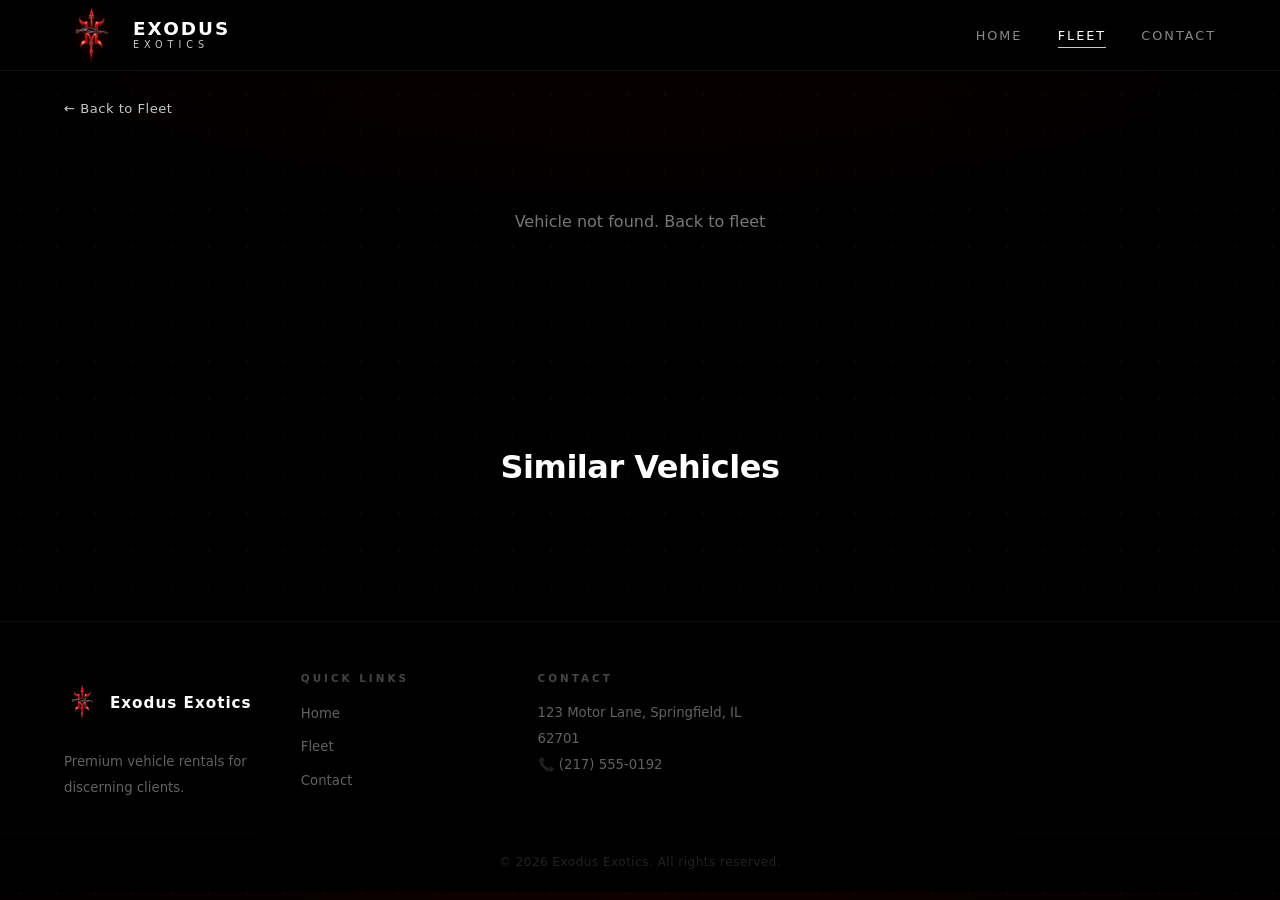
==== car.html @ 850cd9f9 "Initial commit — Exodus Exotics website Co-Authored-By: Claude Sonnet 4.6 <noreply@anthropic.com>" ====
<!DOCTYPE html>
<html lang="en">
<head>
  <meta charset="UTF-8" />
  <meta name="viewport" content="width=device-width, initial-scale=1.0" />
  <title>Vehicle Detail | Exodus Exotics</title>
  <link rel="stylesheet" href="css/style.css" />
</head>
<body>

  <nav class="navbar">
    <div class="nav-container">
      <a href="index.html" class="logo">
        <img src="images/logo-transparent.svg" alt="Exodus Exotics" class="logo-img" />
        <span class="logo-text">Exodus<span class="logo-accent">Exotics</span></span>
      </a>
      <ul class="nav-links">
        <li><a href="index.html">Home</a></li>
        <li><a href="inventory.html" class="active">Fleet</a></li>
        <li><a href="contact.html">Contact</a></li>
      </ul>
      <button class="nav-toggle" id="navToggle">&#9776;</button>
    </div>
  </nav>

  <div class="breadcrumb">
    <a href="inventory.html">&larr; Back to Fleet</a>
  </div>

  <section class="car-detail-section" id="carDetail">
    <p class="loading">Loading vehicle details...</p>
  </section>

  <section class="section">
    <div class="section-header">
      <h2>Similar Vehicles</h2>
    </div>
    <div class="car-grid" id="similarGrid"></div>
  </section>

  <footer class="footer">
    <div class="footer-container">
      <div class="footer-col">
        <h3>
          <img src="images/logo-transparent.svg" alt="" class="footer-logo-img" />
          Exodus Exotics
        </h3>
        <p>Premium vehicle rentals for discerning clients.</p>
      </div>
      <div class="footer-col">
        <h4>Quick Links</h4>
        <ul>
          <li><a href="index.html">Home</a></li>
          <li><a href="inventory.html">Fleet</a></li>
          <li><a href="contact.html">Contact</a></li>
        </ul>
      </div>
      <div class="footer-col">
        <h4>Contact</h4>
        <p>123 Motor Lane, Springfield, IL 62701</p>
        <p>&#128222; (217) 555-0192</p>
      </div>
    </div>
    <div class="footer-bottom">
      <p>&copy; 2026 Exodus Exotics. All rights reserved.</p>
    </div>
  </footer>

  <script src="js/data.js"></script>
  <script src="js/car-detail.js"></script>
</body>
</html>
---- css/style.css ----
/* ===== RESET & BASE ===== */
*, *::before, *::after { box-sizing: border-box; margin: 0; padding: 0; }

:root {
  --primary:      #c0392b;
  --primary-dark: #922b21;
  --silver:       #c8c8c8;
  --silver-light: #e8e8e8;
  --dark:         #000000;
  --dark2:        #0a0a0a;
  --mid:          #111111;
  --surface:      #141414;
  --surface2:     #1a1a1a;
  --white:        #ffffff;
  --gray:         #777777;
  --border:       rgba(255,255,255,0.07);
  --border-light: #dde1e7;
  --shadow:       0 4px 30px rgba(0,0,0,0.6);
  --radius:       10px;
  --font:         'Segoe UI', system-ui, -apple-system, sans-serif;
  --chrome:       linear-gradient(135deg, #f0f0f0 0%, #a8a8a8 35%, #e0e0e0 55%, #848484 100%);
}

html { scroll-behavior: smooth; }

body {
  font-family: var(--font);
  background-color: #000;
  background-image:
    radial-gradient(ellipse 80% 35% at 50% 0%, rgba(160,0,0,0.10) 0%, transparent 70%),
    radial-gradient(rgba(255,255,255,0.03) 1px, transparent 1px);
  background-size: auto, 38px 38px;
  color: #c8c8c8;
  line-height: 1.6;
}

a { text-decoration: none; color: inherit; }
ul { list-style: none; }
img { max-width: 100%; display: block; }

/* ===== PRELOADER ===== */
#preloader {
  position: fixed;
  inset: 0;
  z-index: 99999;
  background: #000;
  display: flex;
  align-items: center;
  justify-content: center;
  flex-direction: column;
  gap: 0;
  transition: opacity 0.9s ease, visibility 0.9s ease;
}

#preloader.done {
  opacity: 0;
  visibility: hidden;
  pointer-events: none;
}

.pre-logo {
  width: 220px;
  height: auto;
  animation: logoSpin 1.5s cubic-bezier(0.175, 0.885, 0.32, 1.275) forwards,
             logoGlowPulse 3s ease-in-out 1.5s infinite;
}

@keyframes logoSpin {
  0%   { transform: rotate(-360deg) scale(0.15); opacity: 0;
         filter: brightness(4) drop-shadow(0 0 40px rgba(220,0,0,1)) drop-shadow(0 0 80px rgba(180,0,0,0.8)); }
  40%  { opacity: 1;
         filter: brightness(2.5) drop-shadow(0 0 30px rgba(220,0,0,0.9)) drop-shadow(0 0 60px rgba(160,0,0,0.6)); }
  60%  { transform: rotate(16deg) scale(1.1);
         filter: brightness(1.8) drop-shadow(0 0 20px rgba(200,0,0,0.7)); }
  78%  { transform: rotate(-6deg) scale(0.97);
         filter: brightness(1.3) drop-shadow(0 0 14px rgba(180,0,0,0.5)); }
  90%  { transform: rotate(3deg)  scale(1.01);
         filter: brightness(1.1) drop-shadow(0 0 10px rgba(160,0,0,0.35)); }
  100% { transform: rotate(0deg)  scale(1);    opacity: 1;
         filter: brightness(1)   drop-shadow(0 0 8px rgba(150,0,0,0.25)); }
}

@keyframes logoGlowPulse {
  0%, 100% { filter: brightness(1)   drop-shadow(0 0 6px rgba(150,0,0,0.2)); }
  50%       { filter: brightness(1.15) drop-shadow(0 0 22px rgba(200,0,0,0.55)) drop-shadow(0 0 40px rgba(150,0,0,0.25)); }
}

.pre-brand {
  color: var(--white);
  font-size: 1.8rem;
  letter-spacing: 7px;
  text-transform: uppercase;
  margin-top: 0.1rem;
  opacity: 0;
  animation: fadeSlideUp 0.7s ease 0.85s forwards;
}

.pre-tagline {
  color: #555;
  font-size: 0.68rem;
  letter-spacing: 3px;
  text-transform: uppercase;
  margin-top: 0.4rem;
  opacity: 0;
  animation: fadeSlideUp 0.5s ease 1.1s forwards;
}

.pre-bar {
  width: 50px;
  height: 1px;
  background: linear-gradient(90deg, transparent, var(--silver), transparent);
  margin-top: 1rem;
  opacity: 0;
  animation: fadeSlideUp 0.4s ease 1.3s forwards;
}

@keyframes fadeSlideUp {
  from { opacity: 0; transform: translateY(12px); }
  to   { opacity: 1; transform: translateY(0); }
}

/* ===== NAVBAR ===== */
.navbar {
  position: sticky;
  top: 0;
  z-index: 1000;
  background: rgba(0,0,0,0.92);
  backdrop-filter: blur(12px);
  -webkit-backdrop-filter: blur(12px);
  border-bottom: 1px solid rgba(255,255,255,0.07);
  box-shadow: 0 2px 30px rgba(0,0,0,0.7);
}

.nav-container {
  max-width: 1200px;
  margin: 0 auto;
  padding: 0 1.5rem;
  display: flex;
  align-items: center;
  justify-content: space-between;
  height: 70px;
}

/* ===== LOGO ===== */
.logo {
  display: flex;
  align-items: center;
  gap: 0.8rem;
  text-decoration: none;
}

.logo-img {
  height: 100px;
  width: auto;
  flex-shrink: 0;
  filter: drop-shadow(0 0 6px rgba(200,0,0,0.3));
  transition: filter 0.3s;
}

.logo:hover .logo-img {
  filter: drop-shadow(0 0 14px rgba(220,0,0,0.65));
}

.logo-text {
  font-size: 1.15rem;
  font-weight: 700;
  color: var(--white);
  letter-spacing: 2px;
  text-transform: uppercase;
  line-height: 1.1;
}

.logo-text .logo-accent {
  display: block;
  font-size: 0.6rem;
  font-weight: 400;
  letter-spacing: 5px;
  color: var(--silver);
  text-transform: uppercase;
  margin-top: 1px;
}

.nav-links {
  display: flex;
  gap: 2.2rem;
}

.nav-links a {
  color: #888;
  font-size: 0.8rem;
  font-weight: 500;
  letter-spacing: 2px;
  text-transform: uppercase;
  transition: color 0.2s;
  padding-bottom: 4px;
  border-bottom: 1px solid transparent;
}

.nav-links a:hover,
.nav-links a.active {
  color: var(--white);
  border-bottom-color: var(--silver);
}

.nav-toggle {
  display: none;
  background: none;
  border: none;
  color: var(--white);
  font-size: 1.5rem;
  cursor: pointer;
}

/* ===== BUTTONS ===== */
.btn {
  display: inline-block;
  padding: 0.75rem 1.8rem;
  border-radius: 3px;
  font-size: 0.8rem;
  font-weight: 600;
  letter-spacing: 2px;
  text-transform: uppercase;
  cursor: pointer;
  border: 1px solid transparent;
  transition: all 0.25s;
  text-align: center;
}

.btn-primary {
  background: var(--primary);
  color: var(--white);
  border-color: var(--primary);
}

.btn-primary:hover {
  background: var(--primary-dark);
  border-color: var(--primary-dark);
  transform: translateY(-1px);
  box-shadow: 0 6px 22px rgba(192,57,43,0.38);
}

.btn-outline {
  background: transparent;
  color: rgba(255,255,255,0.75);
  border-color: rgba(255,255,255,0.3);
}

.btn-outline:hover {
  background: rgba(255,255,255,0.06);
  border-color: rgba(255,255,255,0.6);
  color: var(--white);
}

.full-width { width: 100%; }

/* ===== HERO ===== */
.hero {
  min-height: 88vh;
  display: flex;
  align-items: center;
  justify-content: center;
  text-align: center;
  padding: 4rem 1.5rem;
  position: relative;
  overflow: hidden;
  background:
    radial-gradient(ellipse 75% 70% at 10% 60%, rgba(180,0,0,0.32) 0%, transparent 65%),
    radial-gradient(ellipse 65% 75% at 90% 35%, rgba(55,30,110,0.26) 0%, transparent 65%),
    radial-gradient(ellipse 100% 45% at 50% 105%, rgba(15,10,35,0.5) 0%, transparent 55%),
    #000000;
}

/* Animated glow pulse */
.hero::before {
  content: '';
  position: absolute;
  inset: 0;
  background:
    radial-gradient(ellipse 55% 55% at 18% 65%, rgba(210,0,0,0.20) 0%, transparent 60%),
    radial-gradient(ellipse 50% 50% at 82% 30%, rgba(70,40,130,0.18) 0%, transparent 60%);
  animation: heroPulse 9s ease-in-out infinite alternate;
  pointer-events: none;
}

/* Perspective grid at bottom */
.hero::after {
  content: '';
  position: absolute;
  bottom: 0;
  left: 0;
  right: 0;
  height: 38%;
  background:
    linear-gradient(rgba(255,255,255,0.028) 1px, transparent 1px),
    linear-gradient(90deg, rgba(255,255,255,0.028) 1px, transparent 1px);
  background-size: 55px 55px;
  -webkit-mask-image: linear-gradient(to top, rgba(0,0,0,0.5) 0%, transparent 100%);
  mask-image: linear-gradient(to top, rgba(0,0,0,0.5) 0%, transparent 100%);
  pointer-events: none;
}

@keyframes heroPulse {
  0%   { opacity: 0.5; transform: scale(1); }
  100% { opacity: 1;   transform: scale(1.12); }
}

.hero-content {
  position: relative;
  z-index: 1;
  max-width: 760px;
}

.hero-eyebrow {
  display: block;
  font-size: 0.68rem;
  letter-spacing: 6px;
  text-transform: uppercase;
  color: var(--silver);
  margin-bottom: 1.4rem;
  opacity: 0.8;
}

.hero-content h1 {
  font-size: clamp(2.5rem, 5.5vw, 4.2rem);
  font-weight: 800;
  color: var(--white);
  margin-bottom: 1.2rem;
  line-height: 1.12;
  letter-spacing: -1.5px;
}

.hero-content h1 span {
  background: var(--chrome);
  -webkit-background-clip: text;
  -webkit-text-fill-color: transparent;
  background-clip: text;
}

.hero-content p {
  font-size: 1.05rem;
  color: rgba(255,255,255,0.45);
  margin-bottom: 2.5rem;
  letter-spacing: 0.3px;
}

.hero-content .btn { margin: 0.4rem; }

/* ===== STATS BAR ===== */
.stats-bar {
  background: var(--mid);
  border-top: 1px solid rgba(255,255,255,0.06);
  border-bottom: 1px solid rgba(255,255,255,0.06);
  display: flex;
  justify-content: center;
  flex-wrap: wrap;
}

.stat {
  padding: 1.5rem 3rem;
  text-align: center;
  display: flex;
  flex-direction: column;
  border-right: 1px solid rgba(255,255,255,0.07);
}

.stat:last-child { border-right: none; }

.stat-num {
  font-size: 1.9rem;
  font-weight: 800;
  background: var(--chrome);
  -webkit-background-clip: text;
  -webkit-text-fill-color: transparent;
  background-clip: text;
}

.stat-label {
  font-size: 0.68rem;
  color: #555;
  letter-spacing: 2px;
  text-transform: uppercase;
  margin-top: 0.25rem;
}

/* ===== SECTIONS ===== */
.section {
  max-width: 1200px;
  margin: 0 auto;
  padding: 5rem 1.5rem;
}

.section-header {
  text-align: center;
  margin-bottom: 3rem;
}

.section-header h2 {
  font-size: 2rem;
  font-weight: 700;
  color: var(--white);
  margin-bottom: 0.5rem;
  letter-spacing: -0.5px;
}

.section-header p {
  color: #555;
  font-size: 0.72rem;
  letter-spacing: 2.5px;
  text-transform: uppercase;
}

.center-btn { text-align: center; margin-top: 2.5rem; }

/* ===== PAGE HERO ===== */
.page-hero {
  position: relative;
  overflow: hidden;
  background:
    radial-gradient(ellipse 75% 80% at 12% 55%, rgba(180,0,0,0.28) 0%, transparent 60%),
    radial-gradient(ellipse 65% 80% at 88% 45%, rgba(55,30,110,0.22) 0%, transparent 60%),
    radial-gradient(ellipse 100% 60% at 50% 120%, rgba(160,0,0,0.15) 0%, transparent 55%),
    #000;
  text-align: center;
  padding: 4.5rem 1.5rem;
  color: var(--white);
  border-bottom: 1px solid rgba(255,255,255,0.06);
}

.page-hero::before {
  content: '';
  position: absolute;
  inset: 0;
  background:
    radial-gradient(ellipse 55% 70% at 20% 55%, rgba(210,0,0,0.15) 0%, transparent 60%),
    radial-gradient(ellipse 50% 60% at 80% 45%, rgba(70,40,130,0.13) 0%, transparent 60%);
  animation: heroPulse 9s ease-in-out infinite alternate;
  pointer-events: none;
}

.page-hero h1 {
  position: relative;
  z-index: 1;
  font-size: 2.4rem;
  font-weight: 800;
  margin-bottom: 0.5rem;
  letter-spacing: -0.5px;
}

.page-hero p {
  position: relative;
  z-index: 1;
  color: #666;
  font-size: 0.72rem;
  letter-spacing: 3px;
  text-transform: uppercase;
}

/* ===== CAR CARDS ===== */
.car-grid {
  display: grid;
  grid-template-columns: repeat(auto-fill, minmax(300px, 1fr));
  gap: 1.5rem;
}

.car-card {
  background: var(--surface);
  border-radius: var(--radius);
  overflow: hidden;
  box-shadow: var(--shadow);
  border: 1px solid var(--border);
  transition: transform 0.25s, box-shadow 0.25s, border-color 0.25s;
  cursor: pointer;
}

.car-card:hover {
  transform: translateY(-5px);
  box-shadow: 0 16px 50px rgba(0,0,0,0.7);
  border-color: rgba(200,200,200,0.18);
}

.car-img {
  width: 100%;
  height: 200px;
  object-fit: cover;
  background: linear-gradient(135deg, #141414, #1c1c1c);
  display: flex;
  align-items: center;
  justify-content: center;
  font-size: 4.5rem;
}

.car-badge {
  position: absolute;
  top: 12px;
  left: 12px;
  background: var(--primary);
  color: var(--white);
  font-size: 0.62rem;
  font-weight: 700;
  padding: 3px 10px;
  border-radius: 2px;
  letter-spacing: 2px;
  text-transform: uppercase;
}

.car-img-wrap { position: relative; }

.car-body { padding: 1.3rem; }

.car-title {
  font-size: 1.05rem;
  font-weight: 700;
  color: var(--white);
  margin-bottom: 0.3rem;
}

.car-sub {
  font-size: 0.8rem;
  color: var(--gray);
  margin-bottom: 0.8rem;
  letter-spacing: 0.3px;
}

.car-specs {
  display: flex;
  gap: 1rem;
  font-size: 0.78rem;
  color: #555;
  margin-bottom: 1rem;
  flex-wrap: wrap;
}

.car-price {
  font-size: 1.5rem;
  font-weight: 800;
  color: var(--silver-light);
}

.per-day {
  font-size: 0.85rem;
  font-weight: 400;
  color: var(--gray);
  margin-left: 2px;
}

.car-price-note {
  font-size: 0.73rem;
  color: #555;
  margin-top: 2px;
}

.car-footer {
  display: flex;
  justify-content: space-between;
  align-items: center;
  padding: 0.8rem 1.3rem;
  border-top: 1px solid var(--border);
  background: rgba(255,255,255,0.02);
}

.car-footer .btn { padding: 0.4rem 1rem; font-size: 0.72rem; }

/* ===== FEATURES GRID ===== */
.features-grid {
  display: grid;
  grid-template-columns: repeat(auto-fill, minmax(220px, 1fr));
  gap: 1.5rem;
}

.feature-card {
  background: var(--surface);
  border-radius: var(--radius);
  padding: 2rem 1.5rem;
  text-align: center;
  border: 1px solid var(--border);
  transition: transform 0.22s, border-color 0.22s;
}

.feature-card:hover {
  transform: translateY(-3px);
  border-color: rgba(200,200,200,0.18);
}

.feature-icon { font-size: 2rem; margin-bottom: 1rem; }
.feature-card h3 { font-size: 0.95rem; margin-bottom: 0.5rem; color: var(--white); letter-spacing: 0.3px; }
.feature-card p { font-size: 0.86rem; color: var(--gray); }

/* ===== WHY US ===== */
.why-us {
  background-color: #080808;
  background-image:
    linear-gradient(rgba(255,255,255,0.02) 1px, transparent 1px),
    linear-gradient(90deg, rgba(255,255,255,0.02) 1px, transparent 1px);
  background-size: 55px 55px;
  border-top: 1px solid var(--border);
  border-bottom: 1px solid var(--border);
  padding-top: 5rem;
  padding-bottom: 5rem;
  max-width: none;
}
.why-us > * { max-width: 1200px; margin-left: auto; margin-right: auto; }

/* ===== TESTIMONIALS ===== */
.testimonials {
  background: #000;
  border-top: 1px solid var(--border);
  padding: 5rem 1.5rem;
  max-width: none;
}
.testimonials .section-header h2 { color: var(--white); }

.testimonial-grid {
  display: grid;
  grid-template-columns: repeat(auto-fill, minmax(270px, 1fr));
  gap: 1.5rem;
  max-width: 1200px;
  margin: 0 auto;
}

.testimonial-card {
  background: rgba(255,255,255,0.025);
  border: 1px solid rgba(255,255,255,0.06);
  border-radius: var(--radius);
  padding: 1.8rem;
  color: rgba(255,255,255,0.6);
  transition: border-color 0.22s;
}

.testimonial-card:hover { border-color: rgba(200,200,200,0.18); }
.testimonial-card p { margin-bottom: 1rem; font-style: italic; font-size: 0.92rem; }
.testimonial-author { font-weight: 700; color: var(--white); font-size: 0.85rem; }
.stars { color: var(--primary); font-size: 0.9rem; margin-top: 0.3rem; }

/* ===== INVENTORY PAGE ===== */
.inventory-section {
  max-width: 1200px;
  margin: 0 auto;
  padding: 2rem 1.5rem 5rem;
}


.results-bar {
  display: flex;
  justify-content: space-between;
  align-items: center;
  margin-bottom: 1.5rem;
}

#resultsCount { font-size: 0.85rem; color: var(--gray); letter-spacing: 0.5px; }

#sortBy {
  padding: 0.65rem 1.1rem;
  border: 1px solid rgba(255,255,255,0.08);
  border-radius: 3px;
  font-size: 1rem;
  background: var(--surface);
  color: #bbb;
}

.no-results {
  text-align: center;
  padding: 4rem;
  color: var(--gray);
  font-size: 1rem;
  grid-column: 1/-1;
}

/* ===== CAR DETAIL PAGE ===== */
.breadcrumb {
  max-width: 1200px;
  margin: 1.5rem auto;
  padding: 0 1.5rem;
}

.breadcrumb a {
  color: var(--silver);
  font-weight: 500;
  font-size: 0.82rem;
  letter-spacing: 0.5px;
  transition: color 0.2s;
}

.breadcrumb a:hover { color: var(--white); }

.car-detail-section {
  max-width: 1200px;
  margin: 0 auto;
  padding: 0 1.5rem 4rem;
}

.detail-layout {
  display: grid;
  grid-template-columns: 1fr 380px;
  gap: 2.5rem;
  align-items: start;
}

.detail-main-img {
  width: 100%;
  height: 380px;
  background: linear-gradient(135deg, #111, #1a1a1a);
  border-radius: var(--radius);
  border: 1px solid var(--border);
  display: flex;
  align-items: center;
  justify-content: center;
  font-size: 7rem;
  margin-bottom: 1rem;
}

.detail-title { font-size: 2rem; font-weight: 800; color: var(--white); }
.detail-sub { color: var(--gray); margin-bottom: 1rem; font-size: 0.85rem; letter-spacing: 0.5px; }
.detail-price {
  font-size: 2.2rem;
  font-weight: 800;
  color: var(--silver-light);
  margin-bottom: 0.5rem;
}

.detail-specs-grid {
  display: grid;
  grid-template-columns: 1fr 1fr;
  gap: 0.8rem;
  margin: 1.5rem 0;
  background: var(--surface);
  border-radius: var(--radius);
  border: 1px solid var(--border);
  padding: 1.2rem;
}

.spec-item { font-size: 0.88rem; }
.spec-label { color: #555; font-size: 0.68rem; text-transform: uppercase; letter-spacing: 1.5px; }
.spec-value { font-weight: 600; color: var(--white); }

.detail-features { margin-top: 1.5rem; }
.detail-features h3 { font-size: 0.95rem; margin-bottom: 0.8rem; color: var(--white); letter-spacing: 0.5px; }
.features-list { display: flex; flex-wrap: wrap; gap: 0.5rem; }
.feature-tag {
  background: var(--surface);
  border: 1px solid var(--border);
  border-radius: 2px;
  padding: 0.3rem 0.9rem;
  font-size: 0.75rem;
  color: #888;
  letter-spacing: 0.5px;
}

.detail-sidebar { position: sticky; top: 86px; }

.sidebar-card {
  background: var(--surface);
  border: 1px solid var(--border);
  border-radius: var(--radius);
  padding: 1.8rem;
  box-shadow: var(--shadow);
}

.sidebar-card h3 { font-size: 1.05rem; margin-bottom: 1.2rem; color: var(--white); }
.sidebar-card .btn { margin-bottom: 0.8rem; }

.contact-form .form-group { margin-bottom: 1rem; }
.contact-form label {
  display: block;
  font-size: 0.68rem;
  font-weight: 600;
  margin-bottom: 0.3rem;
  color: #555;
  text-transform: uppercase;
  letter-spacing: 1.5px;
}
.contact-form input,
.contact-form select,
.contact-form textarea {
  width: 100%;
  padding: 0.65rem 0.9rem;
  border: 1px solid rgba(255,255,255,0.08);
  border-radius: 3px;
  font-size: 0.86rem;
  font-family: var(--font);
  color: #ccc;
  background: var(--surface2);
  transition: border-color 0.2s;
}
.contact-form input:focus,
.contact-form select:focus,
.contact-form textarea:focus {
  outline: none;
  border-color: rgba(200,200,200,0.25);
}

.form-row { display: grid; grid-template-columns: 1fr 1fr; gap: 1rem; }

.loading { text-align: center; padding: 4rem; color: var(--gray); }

/* ===== RATES PAGE ===== */
.financing-layout {
  display: grid;
  grid-template-columns: 1fr 1fr;
  gap: 2.5rem;
  align-items: start;
}

.calc-card, .apply-card {
  background: var(--surface);
  border: 1px solid var(--border);
  border-radius: var(--radius);
  padding: 2rem;
  box-shadow: var(--shadow);
}

.calc-card h2, .apply-card h2 { font-size: 1.35rem; margin-bottom: 0.3rem; color: var(--white); }
.calc-card > p, .apply-card > p { color: var(--gray); margin-bottom: 1.5rem; font-size: 0.86rem; }

.calc-form { display: flex; flex-direction: column; gap: 1rem; }
.calc-form .form-group { display: flex; flex-direction: column; gap: 0.3rem; }
.calc-form label {
  font-size: 0.68rem;
  font-weight: 600;
  color: #555;
  text-transform: uppercase;
  letter-spacing: 1.5px;
}
.calc-form input,
.calc-form select {
  padding: 0.65rem 0.9rem;
  border: 1px solid rgba(255,255,255,0.08);
  border-radius: 3px;
  font-size: 0.86rem;
  background: var(--surface2);
  color: #ccc;
}

.calc-results {
  margin-top: 1.5rem;
  border-top: 1px solid var(--border);
  padding-top: 1.2rem;
  display: flex;
  flex-direction: column;
  gap: 0.7rem;
}

.result-row {
  display: flex;
  justify-content: space-between;
  align-items: center;
  font-size: 0.88rem;
}

.result-row span:first-child { color: var(--gray); }
.result-row span:last-child { font-weight: 600; color: var(--white); }

.big-number {
  font-size: 1.6rem !important;
  font-weight: 800 !important;
  color: var(--silver-light) !important;
}

/* ===== CONTACT PAGE ===== */
.contact-layout {
  display: grid;
  grid-template-columns: 380px 1fr;
  gap: 2.5rem;
  align-items: start;
}

.contact-info h2 { font-size: 1.5rem; margin-bottom: 0.8rem; color: var(--white); }
.contact-info > p { color: var(--gray); margin-bottom: 1.8rem; font-size: 0.88rem; }

.info-item {
  display: flex;
  gap: 1rem;
  margin-bottom: 1.5rem;
  align-items: flex-start;
}

.info-icon { font-size: 1.3rem; width: 36px; flex-shrink: 0; margin-top: 2px; }
.info-item strong { display: block; margin-bottom: 0.2rem; color: var(--white); font-size: 0.82rem; letter-spacing: 0.5px; }
.info-item div { font-size: 0.86rem; color: var(--gray); }

.map-placeholder {
  background: var(--surface);
  border: 1px solid var(--border);
  border-radius: var(--radius);
  height: 220px;
  display: flex;
  flex-direction: column;
  align-items: center;
  justify-content: center;
  color: #444;
  gap: 0.5rem;
  margin-top: 1.5rem;
  font-size: 1.4rem;
}

.map-placeholder p { font-size: 0.78rem; }

.contact-form-card {
  background: var(--surface);
  border: 1px solid var(--border);
  border-radius: var(--radius);
  padding: 2rem;
  box-shadow: var(--shadow);
}

.contact-form-card h2 { font-size: 1.35rem; margin-bottom: 1.5rem; color: var(--white); }

.success-msg {
  background: rgba(39,174,96,0.08);
  color: #6fcf97;
  border: 1px solid rgba(39,174,96,0.22);
  border-radius: 3px;
  padding: 1rem 1.2rem;
  margin-top: 1rem;
  font-weight: 500;
  font-size: 0.86rem;
}

/* ===== FOOTER ===== */
.footer {
  background: #000;
  color: rgba(255,255,255,0.38);
  padding-top: 3rem;
  border-top: 1px solid rgba(255,255,255,0.05);
}

.footer-container {
  max-width: 1200px;
  margin: 0 auto;
  padding: 0 1.5rem 2rem;
  display: grid;
  grid-template-columns: repeat(auto-fill, minmax(180px, 1fr));
  gap: 2rem;
}

.footer-col h3 {
  color: var(--white);
  margin-bottom: 0.8rem;
  font-size: 0.95rem;
  letter-spacing: 1px;
  display: flex;
  align-items: center;
  gap: 0.55rem;
}

.footer-logo-img {
  height: 66px;
  width: auto;
  flex-shrink: 0;
}

.footer-col h4 {
  color: #444;
  margin-bottom: 0.8rem;
  font-size: 0.65rem;
  letter-spacing: 3px;
  text-transform: uppercase;
}

.footer-col p { font-size: 0.83rem; line-height: 1.95; }

.footer-col ul li { margin-bottom: 0.5rem; }
.footer-col ul a { font-size: 0.83rem; transition: color 0.2s; }
.footer-col ul a:hover { color: var(--silver-light); }

.footer-bottom {
  border-top: 1px solid rgba(255,255,255,0.04);
  text-align: center;
  padding: 1.2rem;
  font-size: 0.75rem;
  opacity: 0.35;
  letter-spacing: 0.5px;
}

/* ===== RESPONSIVE ===== */
@media (max-width: 900px) {
  .detail-layout,
  .financing-layout { grid-template-columns: 1fr; }
  .contact-layout { grid-template-columns: 1fr; }
  .detail-sidebar { position: static; }
}

@media (max-width: 640px) {
  .nav-links {
    display: none;
    flex-direction: column;
    position: absolute;
    top: 70px;
    left: 0;
    right: 0;
    background: rgba(0,0,0,0.97);
    border-bottom: 1px solid var(--border);
    padding: 1.2rem 1.5rem;
    gap: 1rem;
    z-index: 999;
  }
  .nav-links.open { display: flex; }
  .nav-toggle { display: block; }
  .stat { padding: 1rem 1.5rem; }
  .form-row { grid-template-columns: 1fr; }
  .logo-text .logo-accent { display: none; }
}
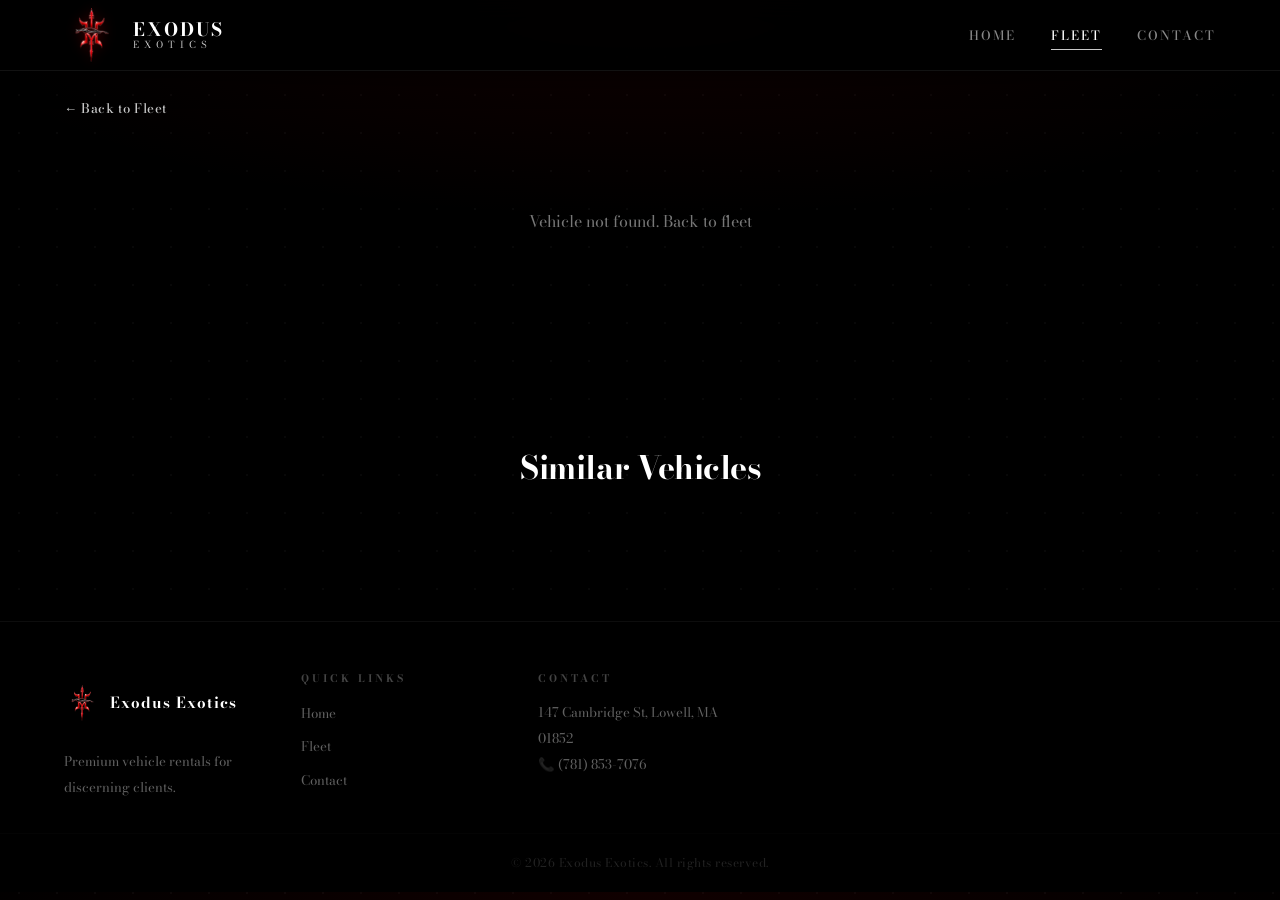
==== commit 9ee6a27d: "Add admin panel, inquiry system, and site-wide updates - Add password-protected fleet management adm" ====
--- a/car.html
+++ b/car.html
@@ -57,8 +57,8 @@
       </div>
       <div class="footer-col">
         <h4>Contact</h4>
-        <p>123 Motor Lane, Springfield, IL 62701</p>
-        <p>&#128222; (217) 555-0192</p>
+        <p>147 Cambridge St, Lowell, MA 01852</p>
+        <p>&#128222; (781) 853-7076</p>
       </div>
     </div>
     <div class="footer-bottom">
@@ -67,6 +67,7 @@
   </footer>
 
   <script src="js/data.js"></script>
+  <script src="js/store.js"></script>
   <script src="js/car-detail.js"></script>
 </body>
 </html>
--- a/css/style.css
+++ b/css/style.css
@@ -1,3 +1,5 @@
+@import url('https://fonts.googleapis.com/css2?family=Bodoni+Moda:ital,opsz,wght@0,6..96,400;0,6..96,500;0,6..96,600;0,6..96,700;1,6..96,400&display=swap');
+
 /* ===== RESET & BASE ===== */
 *, *::before, *::after { box-sizing: border-box; margin: 0; padding: 0; }
 
@@ -17,7 +19,7 @@
   --border-light: #dde1e7;
   --shadow:       0 4px 30px rgba(0,0,0,0.6);
   --radius:       10px;
-  --font:         'Segoe UI', system-ui, -apple-system, sans-serif;
+  --font:         'Bodoni XT', 'Bodoni Moda', serif;
   --chrome:       linear-gradient(135deg, #f0f0f0 0%, #a8a8a8 35%, #e0e0e0 55%, #848484 100%);
 }
 
